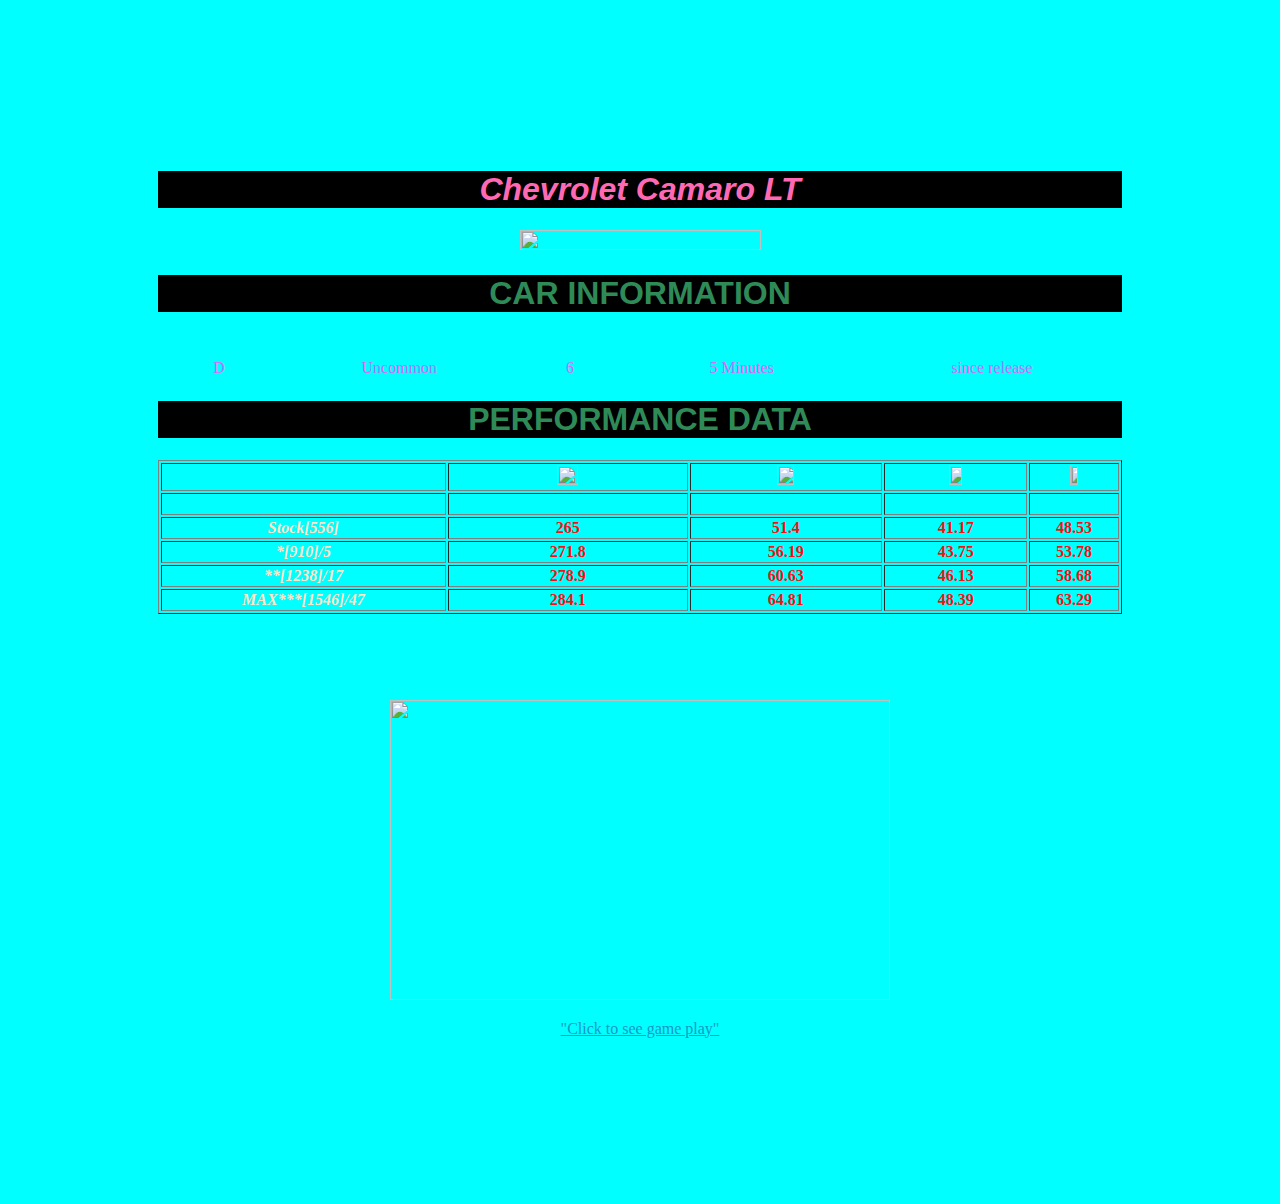
==== cheverolete_car.html @ 5cad8635 "modified files" ====
<!DOCTYPE html>
<html>

<head>
    <style>
        #sty {
            color: hotpink;
            text-align: center;
            font-weight: bold;
            font-family: 'Gill Sans', 'Gill Sans MT', Calibri, 'Trebuchet MS', sans-serif;
            background-color: rgb(0, 0, 0);
            font-style: italic;

        }

        #sty1 {
            color: seagreen;
            text-align: center;
            font-weight: bold;
            font-family: 'Gill Sans', 'Gill Sans MT', Calibri, 'Trebuchet MS', sans-serif;
            background-color: black;

        }

        div {
            background-image: url(https://github.com/Tiya03/CS102-LAB-3.github.io/blob/main/img/logo%20of%20asphalt%209.jpeg?raw=true);
            background-size: cover;
            background-position: center;
            margin: 50px;
            padding: 100px 100px;
        }

        body {
            background-color: aqua;
            color: aqua;
            text-align: center;
        }

        #sty2 {
            color: rgb(248, 15, 15);
            font-weight: bold;

        }

        #sty3 {
            color: bisque;
            font-weight: bold;
            font-style: italic;
        }
    </style>
</head>

<div>

    <body>
        <h1 id="sty">Chevrolet Camaro LT</h1>
        <img src="https://raw.githubusercontent.com/Tiya03/CS102-LAB-3.github.io/main/img/chevorlete.webp" height="50%" width="50%">
        <h1 id="sty1">CAR INFORMATION</h1>
        <table cell padding="25" width="100%">
            <tr>
                <th>Class</th>
                <th>Type</th>
                <th>Fuel</th>
                <th>Refill Time</th>
                <th>In Game</th>
            </tr>
            <tr style="color:rgb(218, 105, 255) ;">
                <td>D</td>
                <td>Uncommon</td>
                <td>6</td>
                <td>5 Minutes</td>
                <td>since release</td>
            </tr>
        </table>
        <h1 id="sty1">PERFORMANCE DATA</h1>
        <table cell padding="50" width="100%" border="1">
            <tr>
                <th>Category</th>
                <th><img src="https://github.com/Tiya03/CS102-LAB-3.github.io/blob/main/img/engine.jpeg?raw=true" height="30%" width="30%"></th>
                <th><img src="https://github.com/Tiya03/CS102-LAB-3.github.io/blob/main/img/acceleration.jpeg?raw=true" height="25%" width="30%"></th>
                <th><img src="https://github.com/Tiya03/CS102-LAB-3.github.io/blob/main/img/handling.jpeg?raw=true" height="25%" width="30%"></th>
                <th><img src="https://github.com/Tiya03/CS102-LAB-3.github.io/blob/main/img/Nitro.jpeg?raw=true" height="25%" width="30%"></th>
            </tr>
            <tr>
                <td></td>
                <td>Speed(in Km/h)</td>
                <td>Acceleration</td>
                <td>Handling</td>
                <td>Nitro</td>
            </tr>
            <tr id="sty2">
                <td id="sty3">Stock[556]</td>
                <td>265</td>
                <td>51.4</td>
                <td>41.17</td>
                <td>48.53</td>
            </tr>
            <tr id="sty2">
                <td id="sty3">*[910]/5</td>
                <td>271.8</td>
                <td>56.19</td>
                <td>43.75</td>
                <td>53.78</td>
            </tr>
            <tr id="sty2">
                <td id="sty3">**[1238]/17</td>
                <td>278.9</td>
                <td>60.63</td>
                <td>46.13</td>
                <td>58.68</td>
            </tr>
            <tr id="sty2">
                <td id="sty3">MAX***[1546]/47</td>
                <td>284.1</td>
                <td>64.81</td>
                <td>48.39</td>
                <td>63.29</td>
            </tr>
        </table>
        <p>
        <ul type="none">
            <li><strong>Nitro Speed</strong>:296 Km/h</li>
            <li><strong>Air Speed</strong>:380 Km/h</li>
            <li><strong>Drift Speed</strong>:181Km/h</li>
        </ul>
        </p>
        <p><a href="https://youtu.be/UkBA_qJq_qw"><img src="https://blogger.googleusercontent.com/img/b/R29vZ2xl/AVvXsEhzPsLrHWyBHfjOpzS0br3nV0m3b65sbgNpjh3IqKv1k1iN4Rpyw-3zZSI6psrQYUBc8vFZMl9s-EuzfbbCXkh44kLF-qMv8Nhv-y51q9zlHrXhkYX16zBiA0-uX27FdXfhG7gj6x96gMK_tdhhSR0LTNEczSYN4_mKD5XmQNpOHP-IyoIw3V3biv4eYA/s320/chervolet%20lt.webp" height="300px" width="500px">
        <p><a href="https://youtu.be/UkBA_qJq_qw" style="color:rgb(22, 154, 198)">"Click to see game play"
            </a></p>
    </body>
</div>


</html>
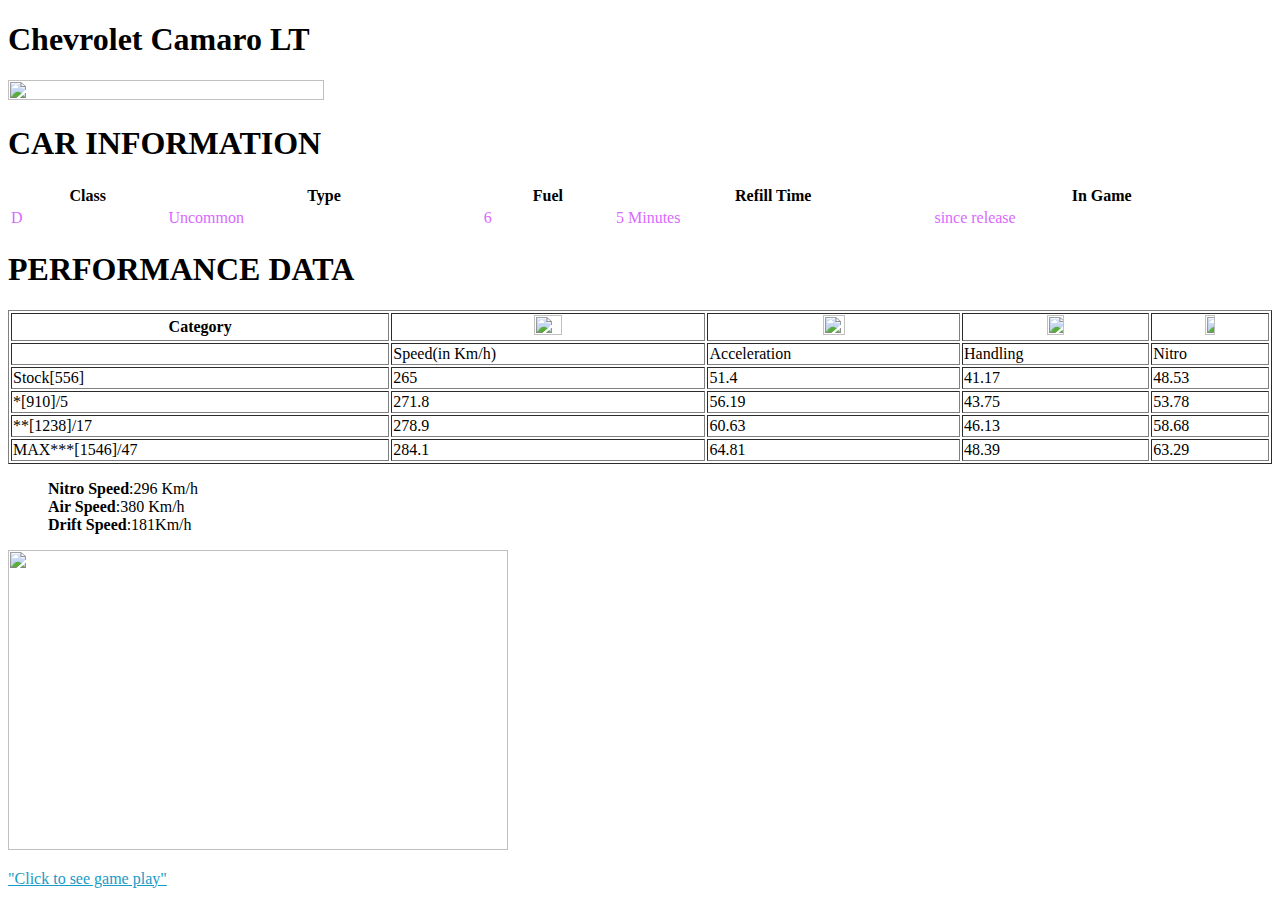
==== commit 2c7e7f34: "Modified css" ====
--- a/cheverolete_car.html
+++ b/cheverolete_car.html
@@ -2,52 +2,7 @@
 <html>
 
 <head>
-    <style>
-        #sty {
-            color: hotpink;
-            text-align: center;
-            font-weight: bold;
-            font-family: 'Gill Sans', 'Gill Sans MT', Calibri, 'Trebuchet MS', sans-serif;
-            background-color: rgb(0, 0, 0);
-            font-style: italic;
-
-        }
-
-        #sty1 {
-            color: seagreen;
-            text-align: center;
-            font-weight: bold;
-            font-family: 'Gill Sans', 'Gill Sans MT', Calibri, 'Trebuchet MS', sans-serif;
-            background-color: black;
-
-        }
-
-        div {
-            background-image: url(https://github.com/Tiya03/CS102-LAB-3.github.io/blob/main/img/logo%20of%20asphalt%209.jpeg?raw=true);
-            background-size: cover;
-            background-position: center;
-            margin: 50px;
-            padding: 100px 100px;
-        }
-
-        body {
-            background-color: aqua;
-            color: aqua;
-            text-align: center;
-        }
-
-        #sty2 {
-            color: rgb(248, 15, 15);
-            font-weight: bold;
-
-        }
-
-        #sty3 {
-            color: bisque;
-            font-weight: bold;
-            font-style: italic;
-        }
-    </style>
+    <link rel="Stylesheet" href="css/subpage.css">
 </head>
 
 <div>
